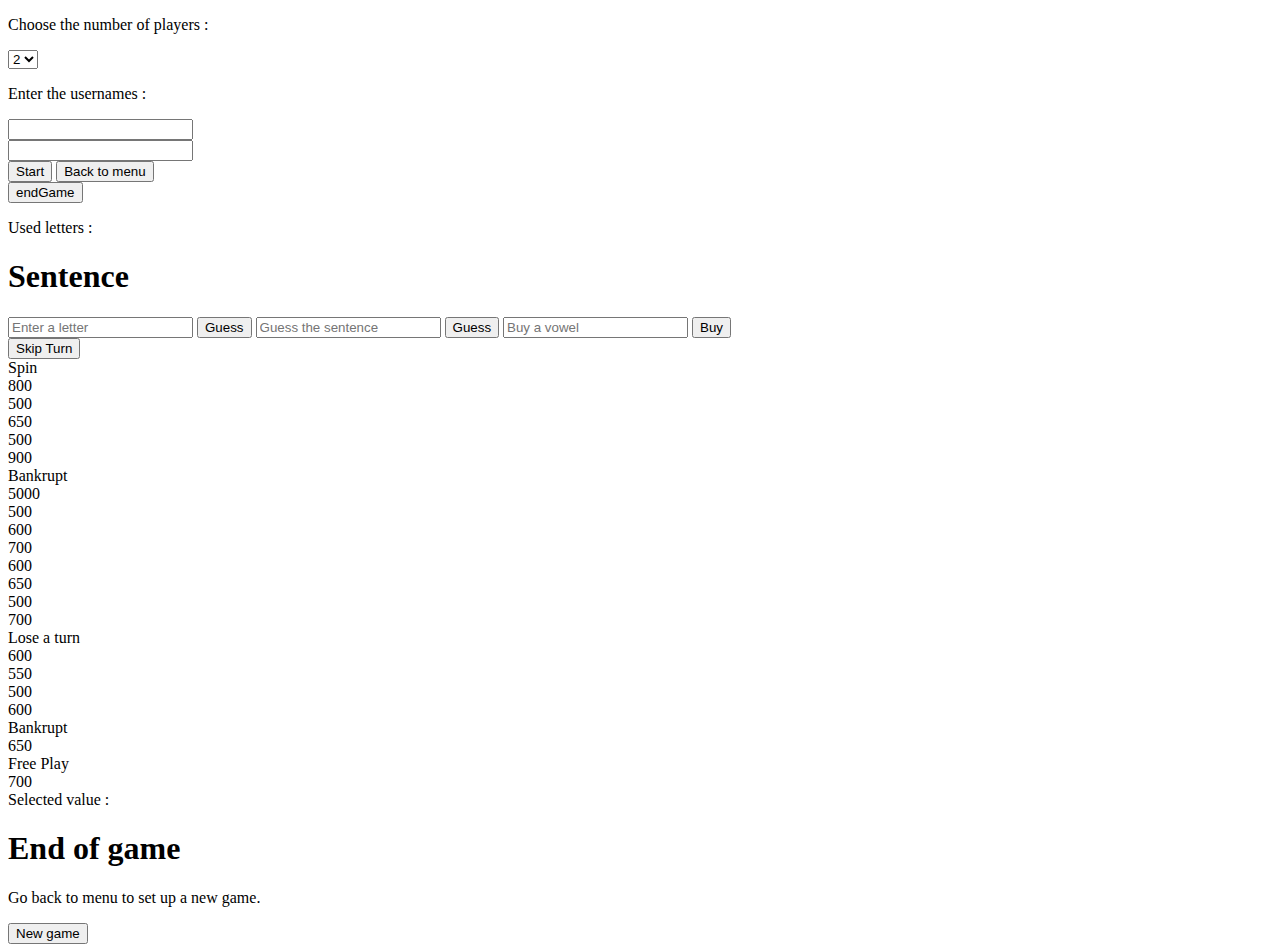
==== page jeu/index.html @ 0af8f5e6 "Add files via upload" ====
<!DOCTYPE html>
<html lang="en">
<head>
  <meta charset="UTF-8">
  <meta name="viewport" content="width=device-width, initial-scale=1.0">
  <link rel="stylesheet" href="styles.css">
  <title>Document</title>
</head>
<body>

  <div id="gameParameters">
    <div id="select-players">
      <p>Choose the number of players :<p>
      <select naxme="No-Players" id="playerSelect">
        <option value="2p">2</option>
        <option value="3p">3</option>
        <option value="4p">4</option>
      </select>
    </div>
    <div id = box-players>
      <div id="select-usernames">
        <p>Enter the usernames :</p>
        <div>
          <input type="text" name="username" id="username1">
          <input type="text" name="username" id="username2">
          <input type="text" name="username" id="username3">
          <input type="text" name="username" id="username4">
      </div>
      </div>
    </div>
    <button id="startButton">Start</button>
    <button onclick="redirect()">Back to menu</button>
  </div>

  <div id="gamePage">
    <button id="endGameButton">endGame</button>
    <div id="player-inputs">
      <p>Used letters :</p>
      <div id="lettersDiv"></div>
      <div id="stockingTable"><div class="table" id="table"></div></div>
      <div id="game-container">
        <h1>Sentence</h1>
        <div id="sentence-container">
            <!-- Sentence with hidden letters will be displayed here -->
        </div>
        <div id="message"></div>
        <div id="controls">
            <input type="text" class="guessing-input" id="guess-input" maxlength="1" placeholder="Enter a letter">
            <button class="validation-buttons" id="guess-button">Guess</button>
            <input type="text" class="guessing-input" id="guess-sentence-input" placeholder="Guess the sentence">
            <button class="validation-buttons" id="guess-sentence-button">Guess</button>
            <input type="text" class="guessing-input" id="buy-vowel-input" maxlength="1" placeholder="Buy a vowel">
            <button class="validation-buttons" id="buy-vowel-button">Buy</button>
        </div>
        <button class="validation-buttons" id="skip-turn-button">Skip Turn</button>
        <div id="player-turn"></div>
      </div>
    </div>
    
    
    <div id="wheel-elements">
      <div class="wheelContainer">
        <div class="spinBtn">Spin</div>
        <div class="wheel">
          <div class="number" style="--i:1;--clr:#db7093"><span>800</span></div>
          <div class="number" style="--i:2;--clr:#20b2aa"><span>500</span></div>
          <div class="number" style="--i:3;--clr:#d63e92"><span>650</span></div>
          <div class="number" style="--i:4;--clr:#daa520"><span>500</span></div>
          <div class="number" style="--i:5;--clr:#ff340f"><span>900</span></div>
          <div class="number" style="--i:6;--clr:#ff7f50"><span>Bankrupt</span></div>
          <div class="number" style="--i:7;--clr:#3cb371"><span>5000</span></div>
          <div class="number" style="--i:8;--clr:#4169e1"><span>500</span></div>
          <div class="number" style="--i:9;--clr:#ff7f50"><span>600</span></div>
          <div class="number" style="--i:10;--clr:#ff340f"><span>700</span></div>
          <div class="number" style="--i:11;--clr:#db7093"><span>600</span></div>
          <div class="number" style="--i:12;--clr:#20b2aa"><span>650</span></div>
          <div class="number" style="--i:13;--clr:#d63e92"><span>500</span></div>
          <div class="number" style="--i:14;--clr:#daa520"><span>700</span></div>
          <div class="number" style="--i:15;--clr:#ff340f"><span>Lose a turn</span></div>
          <div class="number" style="--i:16;--clr:#ff7f50"><span>600</span></div>
          <div class="number" style="--i:17;--clr:#3cb371"><span>550</span></div>
          <div class="number" style="--i:18;--clr:#4169e1"><span>500</span></div>
          <div class="number" style="--i:19;--clr:#ff7f50"><span>600</span></div>
          <div class="number" style="--i:20;--clr:#db7093"><span>Bankrupt</span></div>
          <div class="number" style="--i:21;--clr:#20b2aa"><span>650</span></div>
          <div class="number" style="--i:22;--clr:#d63e92"><span>Free Play</span></div>
          <div class="number" style="--i:23;--clr:#daa520"><span>700</span></div>
        </div>
      </div>
      <div id="valuePicked">Selected value :</div>
    </div>

  </div>

  <div id="endGamePage">
    <div id="endGameBlock">
      <h1 id="winnerText">End of game</h1>
      <div id="table2"></div>
      <p>Go back to menu to set up a new game.</p>
      <button id="newGameButton">New game</button>
    </div>
  </div>

  <script src="index.js"></script>

</body>
</html>
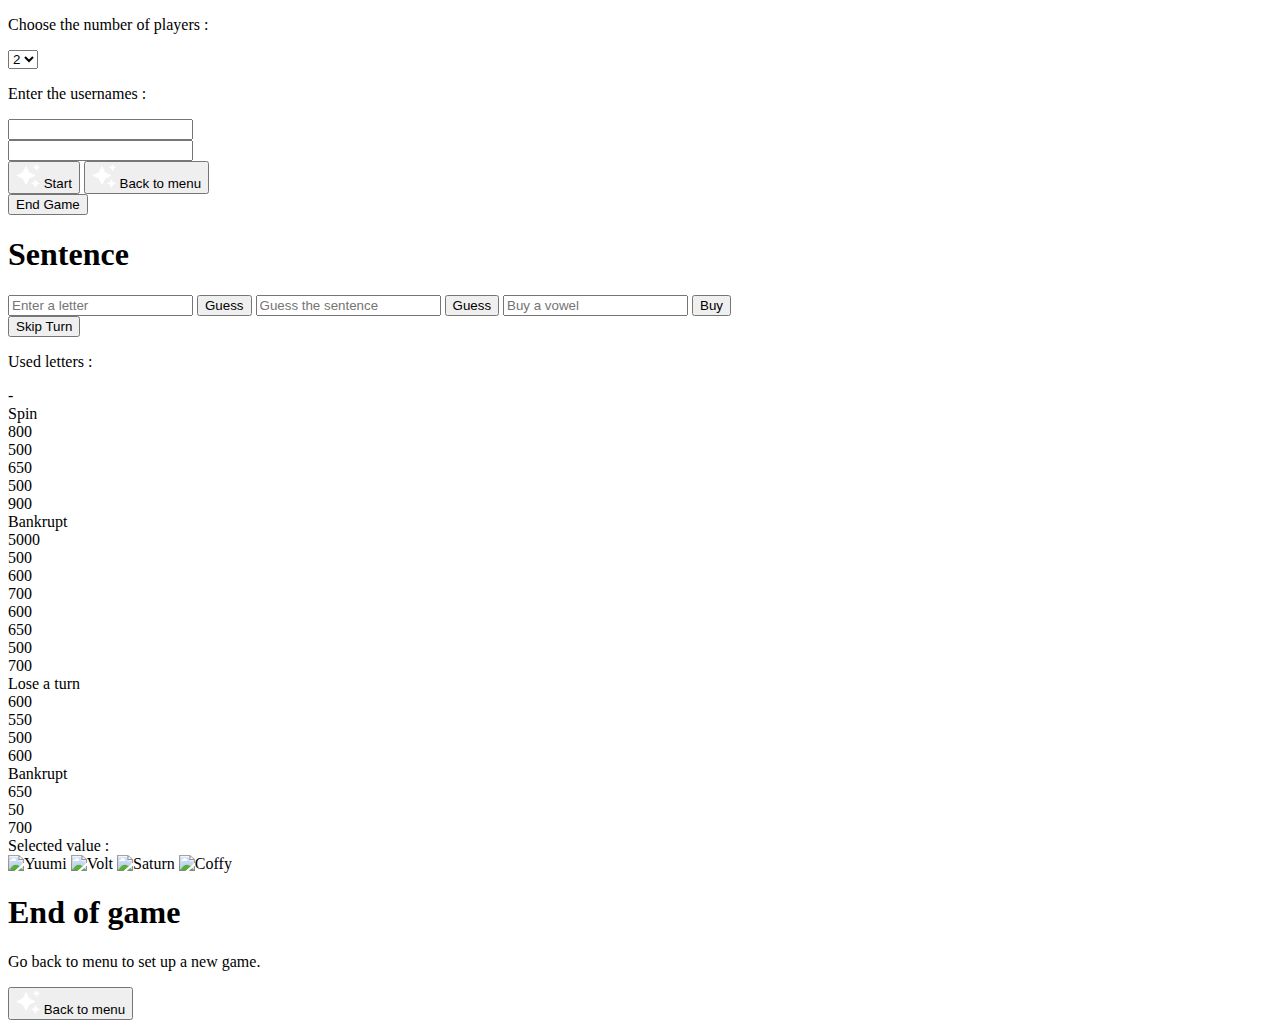
==== commit 17bb7628: "Update index.html" ====
--- a/page jeu/index.html
+++ b/page jeu/index.html
@@ -3,7 +3,10 @@
 <head>
   <meta charset="UTF-8">
   <meta name="viewport" content="width=device-width, initial-scale=1.0">
-  <link rel="stylesheet" href="styles.css">
+  <link rel="stylesheet" href="/page jeu/styles.css">
+  <link rel="preconnect" href="https://fonts.googleapis.com">
+  <link rel="preconnect" href="https://fonts.gstatic.com" crossorigin>
+  <link href="https://fonts.googleapis.com/css2?family=Poetsen+One&display=swap" rel="stylesheet">
   <title>Document</title>
 </head>
 <body>
@@ -28,80 +31,120 @@
       </div>
       </div>
     </div>
-    <button id="startButton">Start</button>
-    <button onclick="redirect()">Back to menu</button>
+    <button id="startButton" class="btn">
+      <svg height="24" width="24" fill="#FFFFFF" viewBox="0 0 24 24" data-name="Layer 1" id="Layer_1" class="sparkle">
+        <path d="M10,21.236,6.755,14.745.264,11.5,6.755,8.255,10,1.764l3.245,6.491L19.736,11.5l-6.491,3.245ZM18,21l1.5,3L21,21l3-1.5L21,18l-1.5-3L18,18l-3,1.5ZM19.333,4.667,20.5,7l1.167-2.333L24,3.5,21.667,2.333,20.5,0,19.333,2.333,17,3.5Z"></path>
+      </svg>
+      <span class="text">Start</span>
+    </button>
+    <button onclick="redirect()" class="btn">
+      <svg height="24" width="24" fill="#FFFFFF" viewBox="0 0 24 24" data-name="Layer 1" id="Layer_1" class="sparkle">
+        <path d="M10,21.236,6.755,14.745.264,11.5,6.755,8.255,10,1.764l3.245,6.491L19.736,11.5l-6.491,3.245ZM18,21l1.5,3L21,21l3-1.5L21,18l-1.5-3L18,18l-3,1.5ZM19.333,4.667,20.5,7l1.167-2.333L24,3.5,21.667,2.333,20.5,0,19.333,2.333,17,3.5Z"></path>
+      </svg>
+      <span class="text">Back to menu</span>
+    </button>
   </div>
 
   <div id="gamePage">
-    <button id="endGameButton">endGame</button>
-    <div id="player-inputs">
-      <p>Used letters :</p>
-      <div id="lettersDiv"></div>
-      <div id="stockingTable"><div class="table" id="table"></div></div>
-      <div id="game-container">
-        <h1>Sentence</h1>
-        <div id="sentence-container">
-            <!-- Sentence with hidden letters will be displayed here -->
+    <div id="card">
+      <button id="endGameButton">End Game</button>
+      <div id="player-inputs">
+        <div id="stockingTable"><div class="table" id="table"></div></div>
+        <div id="game-container">
+          <h1>Sentence</h1>
+          <div id="sentence-container">
+              <!-- Sentence with hidden letters will be displayed here -->
+          </div>
+          <div id="message"></div>
+          <div id="controls">
+              <input type="text" class="guessing-input" id="guess-input" maxlength="1" placeholder="Enter a letter">
+              <button class="validation-buttons" id="guess-button">
+                <span class="transition"></span>
+                <span class="gradient"></span>
+                <span class="label">Guess</span>
+              </button>
+              <input type="text" class="guessing-input" id="guess-sentence-input" placeholder="Guess the sentence">
+              <button class="validation-buttons" id="guess-sentence-button">
+                <span class="transition"></span>
+                <span class="gradient"></span>
+                <span class="label">Guess</span>
+              </button>
+              <input type="text" class="guessing-input" id="buy-vowel-input" maxlength="1" placeholder="Buy a vowel">
+              <button class="validation-buttons" id="buy-vowel-button">
+                <span class="transition"></span>
+                <span class="gradient"></span>
+                <span class="label">Buy</span>
+              </button>
+          </div>
+          <button class="validation-buttons" id="skip-turn-button">
+              <span class="transition"></span>
+              <span class="gradient"></span>
+              <span class="label">Skip Turn</span>
+          </button>
+          <div id="player-turn"></div>
         </div>
-        <div id="message"></div>
-        <div id="controls">
-            <input type="text" class="guessing-input" id="guess-input" maxlength="1" placeholder="Enter a letter">
-            <button class="validation-buttons" id="guess-button">Guess</button>
-            <input type="text" class="guessing-input" id="guess-sentence-input" placeholder="Guess the sentence">
-            <button class="validation-buttons" id="guess-sentence-button">Guess</button>
-            <input type="text" class="guessing-input" id="buy-vowel-input" maxlength="1" placeholder="Buy a vowel">
-            <button class="validation-buttons" id="buy-vowel-button">Buy</button>
+      </div>
+      
+      
+      <div id="wheel-elements">
+        <div id="usedLettersDisp">
+          <p>Used letters :</p>
+          <div id="lettersDiv">-</div>
         </div>
-        <button class="validation-buttons" id="skip-turn-button">Skip Turn</button>
-        <div id="player-turn"></div>
+        <div class="wheelContainer">
+          <div class="spinBtn">Spin</div>
+          <div class="wheel">
+            <div class="number" style="--i:1;--clr:#db7093"><span>800</span></div>
+            <div class="number" style="--i:2;--clr:#f6cfd5"><span>500</span></div>
+            <div class="number" style="--i:3;--clr:#20b2aa"><span>650</span></div>
+            <div class="number" style="--i:4;--clr:#f6cfd5"><span>500</span></div>
+            <div class="number" style="--i:5;--clr:#db7093"><span>900</span></div>
+            <div class="number" id="noDollars" style="--i:6;--clr:#f47822"><span>Bankrupt</span></div>
+            <div class="number" style="--i:7;--clr:#ff340f"><span>5000</span></div>
+            <div class="number" style="--i:8;--clr:#f6cfd5"><span>500</span></div>
+            <div class="number" style="--i:9;--clr:#e3dbe3"><span>600</span></div>
+            <div class="number" style="--i:10;--clr:#ffda9b"><span>700</span></div>
+            <div class="number" style="--i:11;--clr:#e3dbe3"><span>600</span></div>
+            <div class="number" style="--i:12;--clr:#20b2aa"><span>650</span></div>
+            <div class="number" style="--i:13;--clr:#f6cfd5"><span>500</span></div>
+            <div class="number" style="--i:14;--clr:#ffda9b"><span>700</span></div>
+            <div class="number" id="noDollars" style="--i:15;--clr:##9a5336"><span>Lose a turn</span></div>
+            <div class="number" style="--i:16;--clr:#e3dbe3"><span>600</span></div>
+            <div class="number" style="--i:17;--clr:#3cb371"><span>550</span></div>
+            <div class="number" style="--i:18;--clr:#f6cfd5"><span>500</span></div>
+            <div class="number" style="--i:19;--clr:#e3dbe3"><span>600</span></div>
+            <div class="number" id="noDollars" style="--i:20;--clr:#f47822"><span>Bankrupt</span></div>
+            <div class="number" style="--i:21;--clr:#20b2aa"><span>650</span></div>
+            <div class="number" style="--i:22;--clr:#d63e92"><span>50</span></div>
+            <div class="number" style="--i:23;--clr:#ffda9b"><span>700</span></div>
+          </div>
+        </div>
+        <div id="valuePicked">Selected value :</div>
       </div>
     </div>
-    
-    
-    <div id="wheel-elements">
-      <div class="wheelContainer">
-        <div class="spinBtn">Spin</div>
-        <div class="wheel">
-          <div class="number" style="--i:1;--clr:#db7093"><span>800</span></div>
-          <div class="number" style="--i:2;--clr:#20b2aa"><span>500</span></div>
-          <div class="number" style="--i:3;--clr:#d63e92"><span>650</span></div>
-          <div class="number" style="--i:4;--clr:#daa520"><span>500</span></div>
-          <div class="number" style="--i:5;--clr:#ff340f"><span>900</span></div>
-          <div class="number" style="--i:6;--clr:#ff7f50"><span>Bankrupt</span></div>
-          <div class="number" style="--i:7;--clr:#3cb371"><span>5000</span></div>
-          <div class="number" style="--i:8;--clr:#4169e1"><span>500</span></div>
-          <div class="number" style="--i:9;--clr:#ff7f50"><span>600</span></div>
-          <div class="number" style="--i:10;--clr:#ff340f"><span>700</span></div>
-          <div class="number" style="--i:11;--clr:#db7093"><span>600</span></div>
-          <div class="number" style="--i:12;--clr:#20b2aa"><span>650</span></div>
-          <div class="number" style="--i:13;--clr:#d63e92"><span>500</span></div>
-          <div class="number" style="--i:14;--clr:#daa520"><span>700</span></div>
-          <div class="number" style="--i:15;--clr:#ff340f"><span>Lose a turn</span></div>
-          <div class="number" style="--i:16;--clr:#ff7f50"><span>600</span></div>
-          <div class="number" style="--i:17;--clr:#3cb371"><span>550</span></div>
-          <div class="number" style="--i:18;--clr:#4169e1"><span>500</span></div>
-          <div class="number" style="--i:19;--clr:#ff7f50"><span>600</span></div>
-          <div class="number" style="--i:20;--clr:#db7093"><span>Bankrupt</span></div>
-          <div class="number" style="--i:21;--clr:#20b2aa"><span>650</span></div>
-          <div class="number" style="--i:22;--clr:#d63e92"><span>Free Play</span></div>
-          <div class="number" style="--i:23;--clr:#daa520"><span>700</span></div>
-        </div>
-      </div>
-      <div id="valuePicked">Selected value :</div>
-    </div>
-
   </div>
 
   <div id="endGamePage">
+    <div id="endImages">
+      <img src="/Image/Animals/YuumiNormal.png" alt="Yuumi" class="character yuumi">
+      <img src="/Image/Animals/VoltNormal.png" alt="Volt" class="character volt">
+      <img src="/Image/Animals/SaturnNormal.png" alt="Saturn" class="character saturn">
+      <img src="/Image/Animals/CoffyNormal.png" alt="Coffy" class="character coffy">
+    </div>
     <div id="endGameBlock">
       <h1 id="winnerText">End of game</h1>
       <div id="table2"></div>
       <p>Go back to menu to set up a new game.</p>
-      <button id="newGameButton">New game</button>
+      <button id="newGameButton" class="btn">
+        <svg height="24" width="24" fill="#FFFFFF" viewBox="0 0 24 24" data-name="Layer 1" id="Layer_1" class="sparkle">
+          <path d="M10,21.236,6.755,14.745.264,11.5,6.755,8.255,10,1.764l3.245,6.491L19.736,11.5l-6.491,3.245ZM18,21l1.5,3L21,21l3-1.5L21,18l-1.5-3L18,18l-3,1.5ZM19.333,4.667,20.5,7l1.167-2.333L24,3.5,21.667,2.333,20.5,0,19.333,2.333,17,3.5Z"></path>
+        </svg>
+        <span class="text">Back to menu</span>
+      </button>
     </div>
   </div>
 
-  <script src="index.js"></script>
+  <script src="/page jeu/index.js"></script>
 
 </body>
-</html>+</html>
